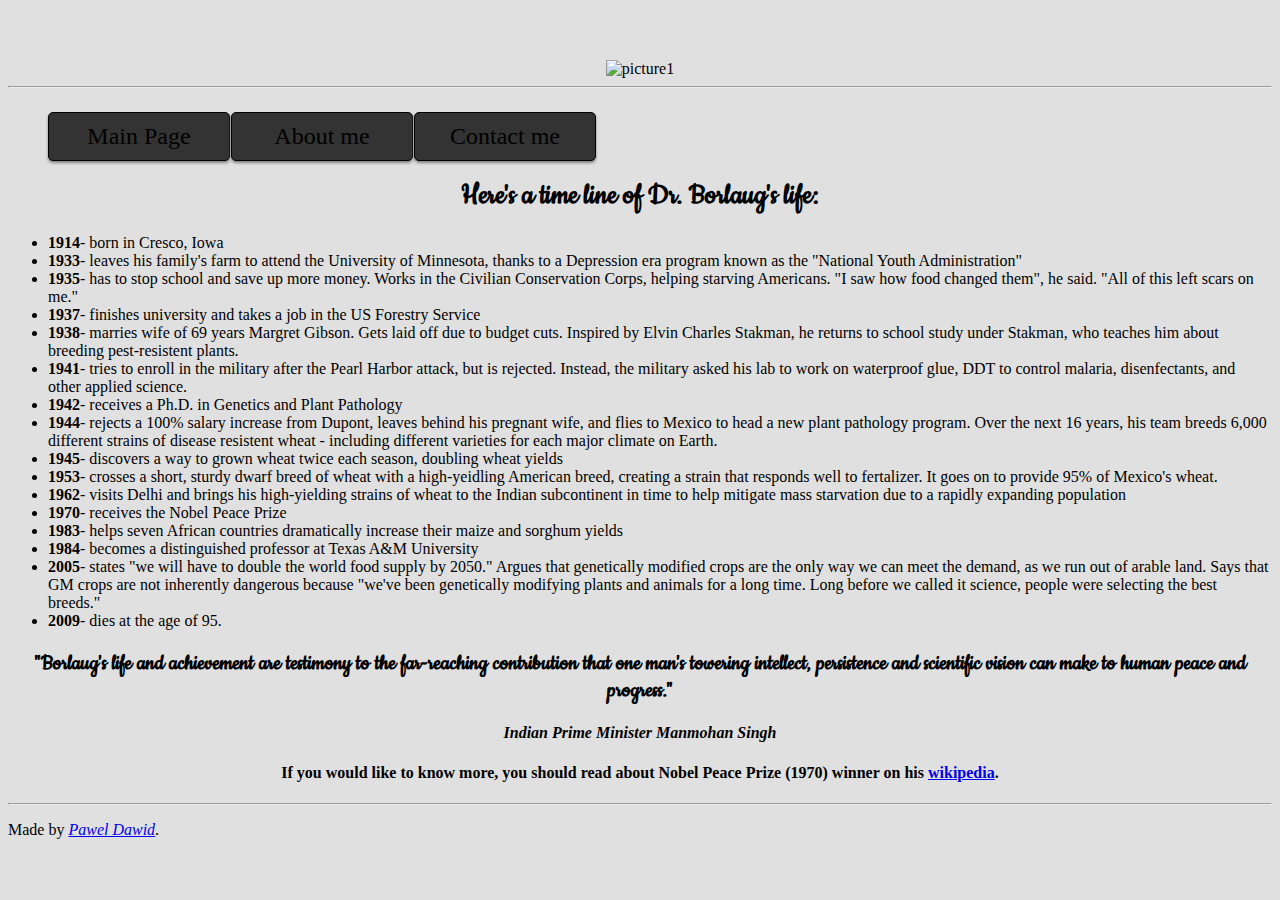
==== index.html @ 692402c1 "Add first version of page" ====
<!DOCTYPE html>
<html lang="pl"> 
<head>
   <title>Final work</title>
   <meta charset="UTF-8">
   <link rel="stylesheet" href="https://maxcdn.bootstrapcdn.com/bootstrap/4.0.0-beta.2/css/bootstrap.min.css" integrity="sha384-PsH8R72JQ3SOdhVi3uxftmaW6Vc51MKb0q5P2rRUpPvrszuE4W1povHYgTpBfshb" crossorigin="anonymous">
   <link rel="stylesheet" href="stylesheets/stylesheet3.css">
   <link href="https://fonts.googleapis.com/css?family=Cookie" rel="stylesheet">
   <link href="https://fonts.googleapis.com/css?family=Pacifico" rel="stylesheet">
   <link rel="stylesheet" href="http://maxcdn.bootstrapcdn.com/fontawesome/4.7.0/css/font-awesome.min.css">
</head>

<body>
    <div class="picture">
      <img src="https://c2.staticflickr.com/4/3689/10613180113_fdf7bcd316_b.jpg" alt="picture1">
    </div>  
      <hr>
       <nav>
         <div class="menu">
          <ul>
           <li><a href="#">Main Page</a></li>
           <li><a href="https://www.linkedin.com/in/pawe%C5%82-dawid-kwidzi%C5%84ski-3118716a/?midToken=AQHNQUvAXVc9-A&trk=eml-email_addressbook_import_01-header-23-profile&trkEmail=eml-email_addressbook_import_01-header-23-profile-null-431tod~ja1osuaa~ny-null-neptune%2Fprofile~vanity%2Eview&lipi=urn%3Ali%3Apage%3Aemail_email_addressbook_import_01%3Bh%2Bti8QW1QjuOblPuxgKAbA%3D%3D&midToken=AQHNQUvAXVc9-A">About me</a></li>
           <li><a href="file:///C:/Users/cosinus/Desktop/form1.html">Contact me</a></li>
          </ul>
         </div>  
       </nav>

  
   <h1 class="line1">Here's a time line of Dr. Borlaug's life:</h1></div>
    <ul class="ul1">
     <li><strong>1914</strong>- born in Cresco, Iowa</li>
     <li><strong>1933</strong>- leaves his family's farm to attend the University of Minnesota, thanks to a Depression era program known as the "National Youth Administration"</li>
     <li><strong>1935</strong>- has to stop school and save up more money. Works in the Civilian Conservation Corps, helping starving Americans. "I saw how food changed them", he said. "All of this left scars on me."</li>
     <li><strong>1937</strong>- finishes university and takes a job in the US Forestry Service</li>
     <li><strong>1938</strong>- marries wife of 69 years Margret Gibson. Gets laid off due to budget cuts. Inspired by Elvin Charles Stakman, he returns to school study under Stakman, who teaches him about breeding pest-resistent plants.</li>
     <li><strong>1941</strong>- tries to enroll in the military after the Pearl Harbor attack, but is rejected. Instead, the military asked his lab to work on waterproof glue, DDT to control malaria, disenfectants, and other applied science.</li>
     <li><strong>1942</strong>- receives a Ph.D. in Genetics and Plant Pathology</li>
     <li><strong>1944</strong>- rejects a 100% salary increase from Dupont, leaves behind his pregnant wife, and flies to Mexico to head a new plant pathology program. Over the next 16 years, his team breeds 6,000 different strains of disease resistent wheat - including different varieties for each major climate on Earth.</li>
     <li><strong>1945</strong>- discovers a way to grown wheat twice each season, doubling wheat yields</li>  
     <li><strong>1953</strong>- crosses a short, sturdy dwarf breed of wheat with a high-yeidling American breed, creating a strain that responds well to fertalizer. It goes on to provide 95% of Mexico's wheat.</li>
     <li><strong>1962</strong>- visits Delhi and brings his high-yielding strains of wheat to the Indian subcontinent in time to help mitigate mass starvation due to a rapidly expanding population</li>
     <li><strong>1970</strong>- receives the Nobel Peace Prize</li>
     <li><strong>1983</strong>- helps seven African countries dramatically increase their maize and sorghum yields</li>
     <li><strong>1984</strong>- becomes a distinguished professor at Texas A&M University</li>
     <li><strong>2005</strong>- states "we will have to double the world food supply by 2050." Argues that genetically modified crops are the only way we can meet the demand, as we run out of arable land. Says that GM crops are not inherently dangerous because "we've been genetically modifying plants and animals for a long time. Long before we called it science, people were selecting the best breeds."</li>
     <li><strong>2009</strong>- dies at the age of 95.</li>
    </ul>
     <h2 class="line2">"Borlaug's life and achievement are testimony to the far-reaching contribution that one man's towering intellect, persistence and scientific vision can make to human peace and progress."</h2>

     <h3 class="line3"><em>Indian Prime Minister Manmohan Singh</em></h3>

     <h4 class="line4">If you would like to know more, you should read about Nobel Peace Prize (1970) winner on his
     <a href="https://en.wikipedia.org/wiki/Norman_Borlaug" target="blank">wikipedia</a>.</h4>
    
     <footer class="text-center">
   	 <hr>
   	 <p>Made by <a href="https://www.linkedin.com/in/pawe%C5%82-dawid-kwidzi%C5%84ski-3118716a/?midToken=AQHNQUvAXVc9-A&trk=eml-email_addressbook_import_01-header-23-profile&trkEmail=eml-email_addressbook_import_01-header-23-profile-null-431tod~ja1osuaa~ny-null-neptune%2Fprofile~vanity%2Eview&lipi=urn%3Ali%3Apage%3Aemail_email_addressbook_import_01%3Bh%2Bti8QW1QjuOblPuxgKAbA%3D%3D&midToken=AQHNQUvAXVc9-A" target="blank"><em>Pawel Dawid</em></a>.</p>
   </footer>
</body> 

</html>
---- stylesheets/stylesheet3.css ----
body {
  background-size: cover;
  background-color: #e0e0e0;
  margin-top: 60px; }

.line1 {
  text-align: center;
  font-family: Cookie; }

.line2 {
  text-align: center;
  font-family: Cookie; }

.line3 {
  text-align: center;
  font-size: 1.0em; }

.line4 {
  text-align: center;
  font-size: 1em; }

.picture {
  display: flex;
  background-color: none;
  justify-content: center; }

.menu ul {
  float: left;
  width: 100%;
  padding: 10;
  margin: 10 auto;
  list-style: none;
  flex-direction: column; }

.menu li a {
  display: block;
  float: left;
  text-align: center;
  font-size: 1.5em;
  width: 130px;
  text-decoration: none;
  color: black;
  background-color: #333333;
  padding: 10px 25px;
  margin: 0px 1px 1px 0px;
  border: 1px solid black;
  border-radius: 3px;
  -moz-border-radius: 5px;
  -webkit-border-radius: 5px;
  box-shadow: 0px 2px 3px gray;
  -moz-box-shadow: 0px 2px 3px gray;
  -webkit-box-shadow: 0px 2px 3px gray; }

.menu li a:hover {
  color: black;
  background: #ffe996;
  border: 1px solid black; }

/*# sourceMappingURL=stylesheet3.css.map */
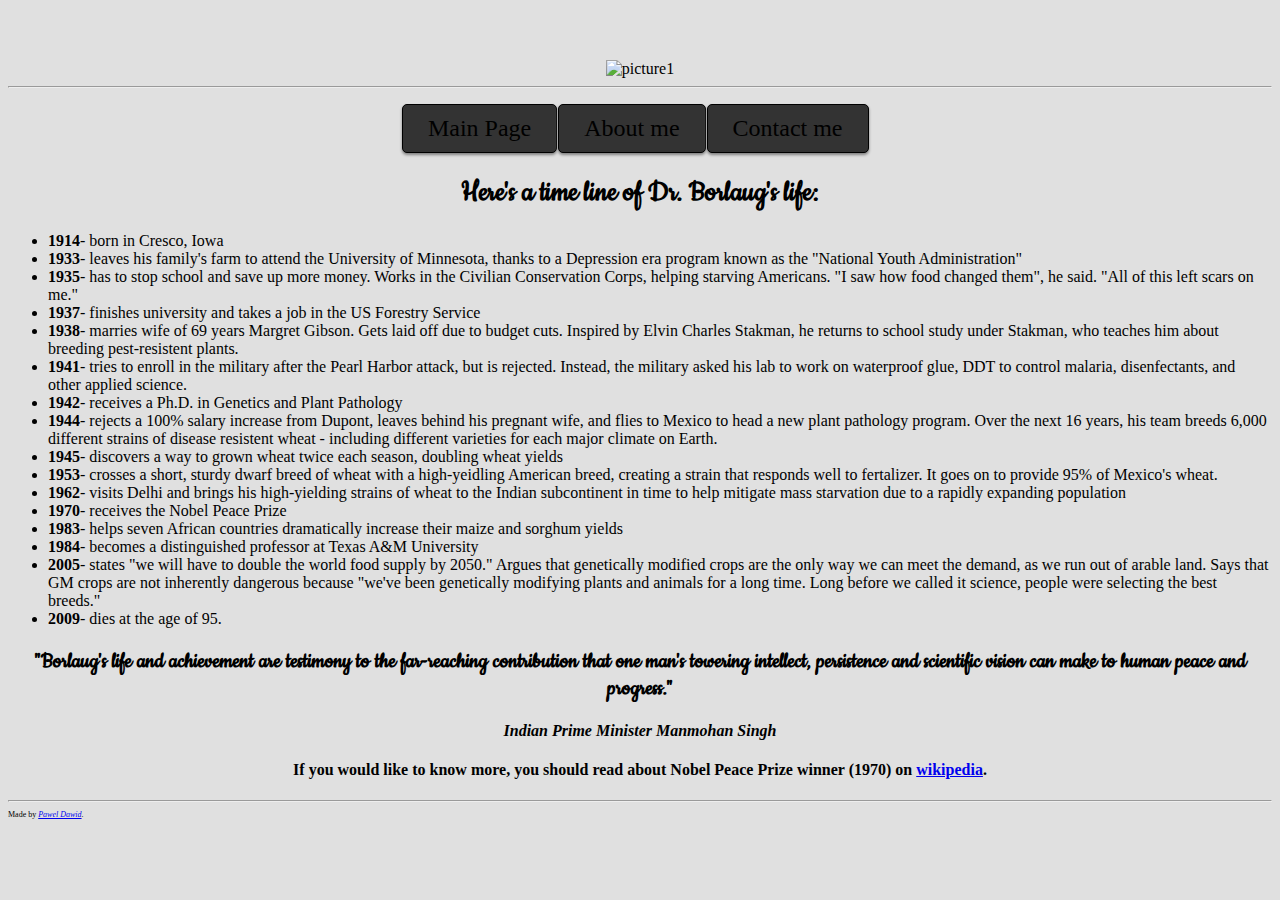
==== commit 71b9af5a: "update" ====
--- a/index.html
+++ b/index.html
@@ -19,8 +19,8 @@
          <div class="menu">
           <ul>
            <li><a href="#">Main Page</a></li>
-           <li><a href="https://www.linkedin.com/in/pawe%C5%82-dawid-kwidzi%C5%84ski-3118716a/?midToken=AQHNQUvAXVc9-A&trk=eml-email_addressbook_import_01-header-23-profile&trkEmail=eml-email_addressbook_import_01-header-23-profile-null-431tod~ja1osuaa~ny-null-neptune%2Fprofile~vanity%2Eview&lipi=urn%3Ali%3Apage%3Aemail_email_addressbook_import_01%3Bh%2Bti8QW1QjuOblPuxgKAbA%3D%3D&midToken=AQHNQUvAXVc9-A">About me</a></li>
-           <li><a href="file:///C:/Users/cosinus/Desktop/form1.html">Contact me</a></li>
+           <li><a href="file:///C:/Users/cosinus/Desktop/cwicz1/index.html">About me</a></li>
+           <li><a href="file:///C:/Users/cosinus/Desktop/formularz2/form1.html">Contact me</a></li>
           </ul>
          </div>  
        </nav>
@@ -49,12 +49,12 @@
 
      <h3 class="line3"><em>Indian Prime Minister Manmohan Singh</em></h3>
 
-     <h4 class="line4">If you would like to know more, you should read about Nobel Peace Prize (1970) winner on his
+     <h4 class="line4">If you would like to know more, you should read about Nobel Peace Prize winner (1970) on 
      <a href="https://en.wikipedia.org/wiki/Norman_Borlaug" target="blank">wikipedia</a>.</h4>
     
      <footer class="text-center">
    	 <hr>
-   	 <p>Made by <a href="https://www.linkedin.com/in/pawe%C5%82-dawid-kwidzi%C5%84ski-3118716a/?midToken=AQHNQUvAXVc9-A&trk=eml-email_addressbook_import_01-header-23-profile&trkEmail=eml-email_addressbook_import_01-header-23-profile-null-431tod~ja1osuaa~ny-null-neptune%2Fprofile~vanity%2Eview&lipi=urn%3Ali%3Apage%3Aemail_email_addressbook_import_01%3Bh%2Bti8QW1QjuOblPuxgKAbA%3D%3D&midToken=AQHNQUvAXVc9-A" target="blank"><em>Pawel Dawid</em></a>.</p>
+   	 <p class="line5">Made by <a href="https://www.linkedin.com/in/pawe%C5%82-dawid-kwidzi%C5%84ski-3118716a/?midToken=AQHNQUvAXVc9-A&trk=eml-email_addressbook_import_01-header-23-profile&trkEmail=eml-email_addressbook_import_01-header-23-profile-null-431tod~ja1osuaa~ny-null-neptune%2Fprofile~vanity%2Eview&lipi=urn%3Ali%3Apage%3Aemail_email_addressbook_import_01%3Bh%2Bti8QW1QjuOblPuxgKAbA%3D%3D&midToken=AQHNQUvAXVc9-A" target="blank"><em>Pawel Dawid</em></a>.</p>
    </footer>
 </body> 
 
--- a/stylesheets/stylesheet3.css
+++ b/stylesheets/stylesheet3.css
@@ -19,25 +19,29 @@
   text-align: center;
   font-size: 1em; }
 
+.line5 {
+  font-size: 0.5em; }
+
 .picture {
   display: flex;
   background-color: none;
   justify-content: center; }
 
+.menu {
+  display: block;
+  text-align: center; }
+
 .menu ul {
-  float: left;
-  width: 100%;
+  margin-left: 28%;
   padding: 10;
   margin: 10 auto;
   list-style: none;
-  flex-direction: column; }
+  display: flex; }
 
 .menu li a {
   display: block;
-  float: left;
   text-align: center;
   font-size: 1.5em;
-  width: 130px;
   text-decoration: none;
   color: black;
   background-color: #333333;
@@ -54,6 +58,6 @@
 .menu li a:hover {
   color: black;
   background: #ffe996;
-  border: 1px solid black; }
+  border: 0.1em solid black; }
 
 /*# sourceMappingURL=stylesheet3.css.map */
